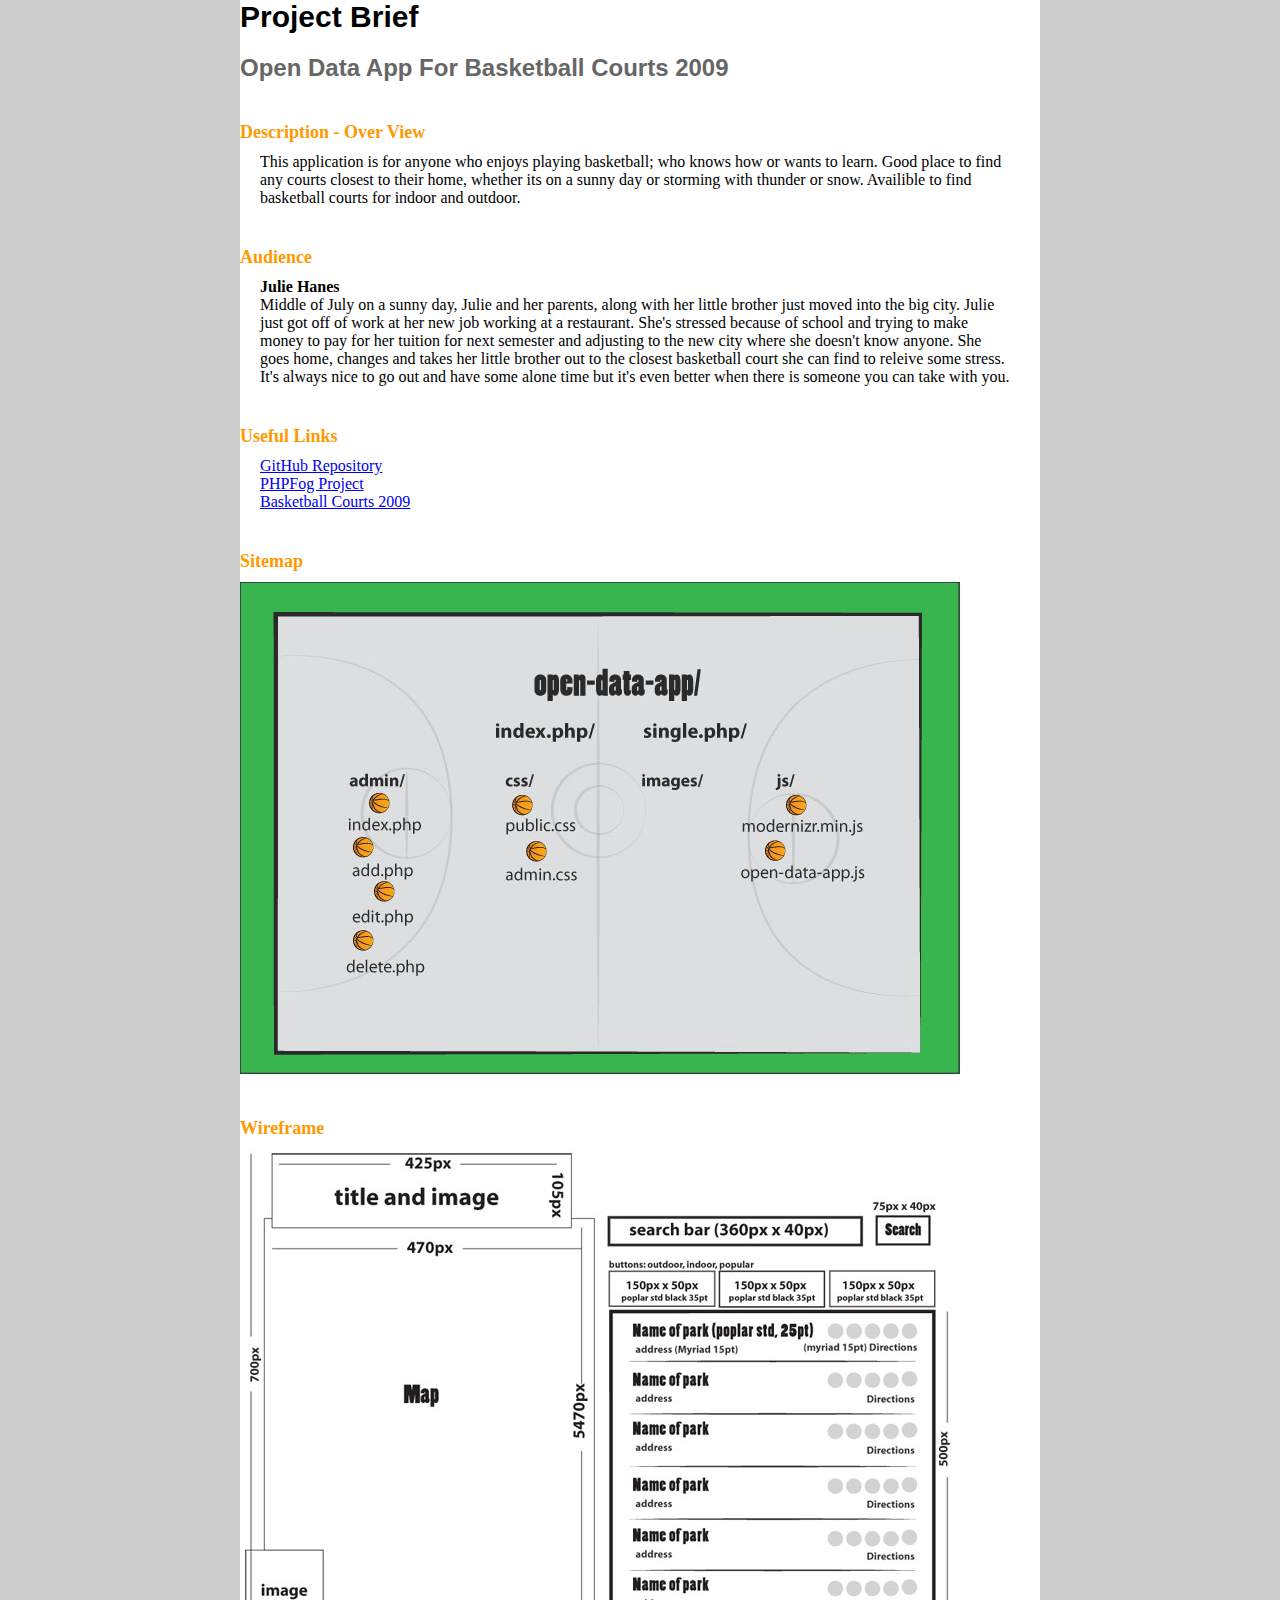
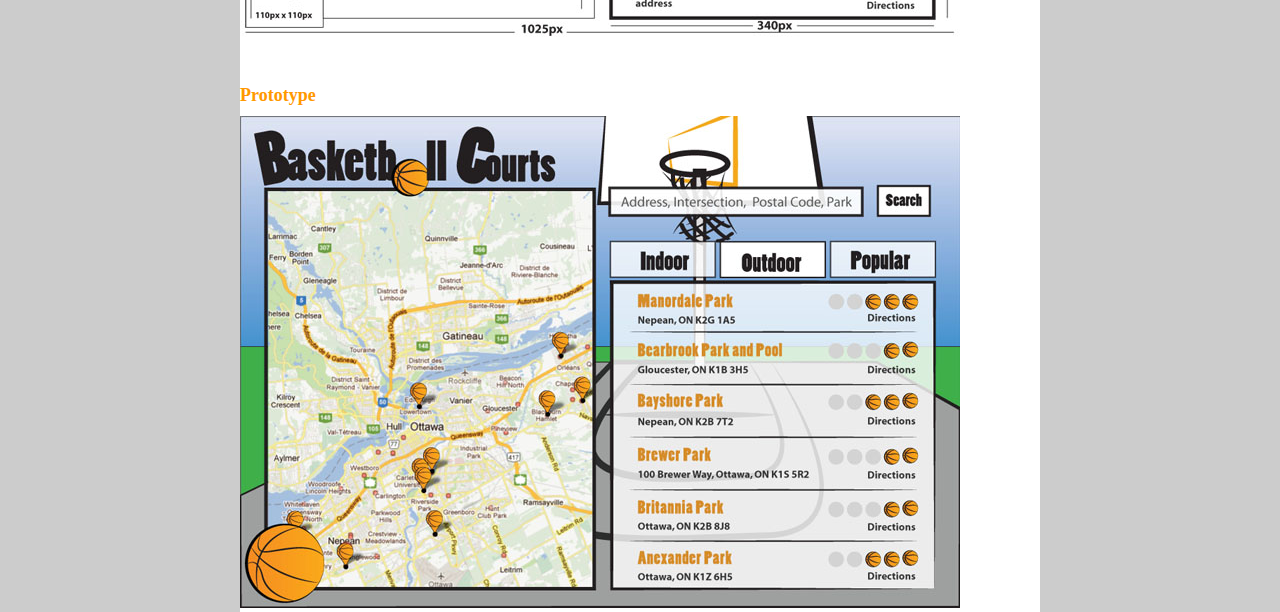
==== index.html @ 9c3ee2c3 "submitted" ====
<!DOCTYPE HTML>
<html>
<head>
<meta charset="utf-8">
<title>Project Brief: Open-Data-App</title>
	<link href="css/general.css" rel="stylesheet">
</head>

<body>
	<article>
		<h1>Project Brief</h1>
		<h2>Open Data App For Basketball Courts 2009</h2>

		<h3>Description - Over View</h3>
			<p>This application is for anyone who enjoys playing basketball; who knows how or wants to learn. Good place to find any courts closest to their home, whether its on a sunny day or 			storming with thunder or snow. Availible to find basketball courts for indoor and outdoor. </p>
            
            
		<h3>Audience</h3>
		<p><strong>Julie Hanes</strong></p>

		<p>Middle of July on a sunny day, Julie and her parents, along with her little brother just moved into the big city. Julie just got off of work at her new job working at a restaurant. 		She's stressed because of school and trying to make money to pay for her tuition for next semester and adjusting to the new city where she doesn't know anyone. She goes home, changes and takes her little brother out to the closest basketball court she can find to releive some stress. It's always nice to go out and have some alone time but it's even better when there is someone you can take with you.</p>

		<h3>Useful Links</h3>
			<p><a href="https://github.com/jielyh/open-data-app">GitHub Repository</a></p>
			<p><a href="http://jielyh1.phpfogapp.com/">PHPFog Project</a></p>
			<p><a href="http://ottawa.ca/online_services/opendata/info/basketball_courts_en.html">Basketball Courts 2009</a></p>

		<h3>Sitemap</h3>
            <img src="images/sitemap.jpg" alt="sitemap">
            <h3>Wireframe</h3>
            <img src="images/wireframe.jpg" alt="wireframe">
            <h3>Prototype</h3>
            <img src="images/prototype.jpg" alt="prototype">

	</article>

</body>
</html>
---- css/general.css ----
@charset "utf-8";
/* CSS Document */

html {
	margin:0 auto;
	background-color:#CCC;
	background-size:100%;
	
}

body{
	margin:0 auto;
	padding:0;
	width:800px;

	
	background-color:#FFF;	
}



h1 { 
	margin: 0 auto;
	padding: 0;
	font-family:Arial, Helvetica, sans-serif;
	font-size: 30px;
}

h2 { 
	padding: 0;
	font-family:Arial, Helvetica, sans-serif;
	color:#666;
}

h3{
	margin: 40px 0 10px 0;
	padding: 0;
	color:#F90;	
	font-size:18px;
}

p {
	margin: 0 0 0 20px;
	padding: 0;
	width:750px;
}

div {
	color: #666;
	font-size: 14px;
	padding: 0 0 0 20px ;
	margin: 0;
}
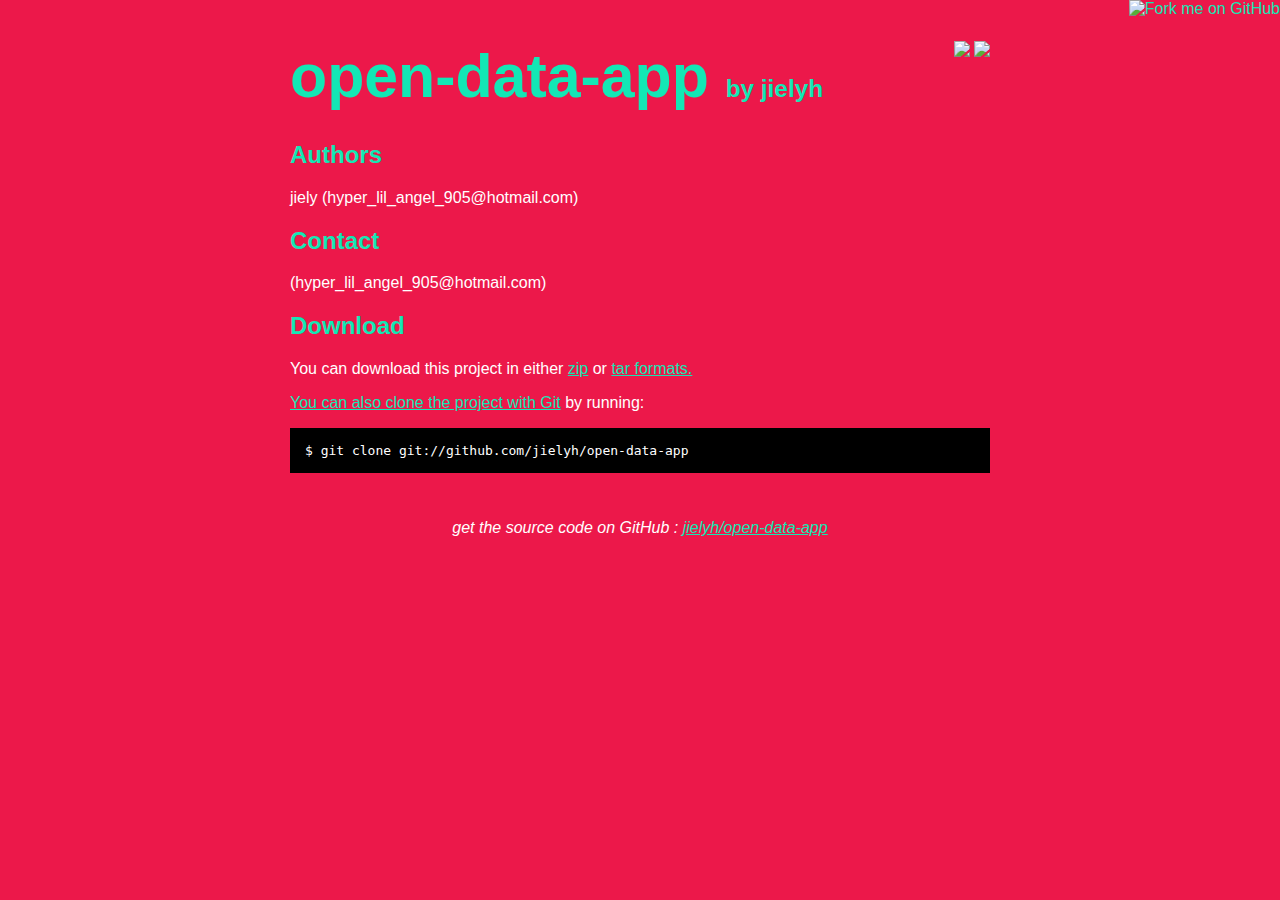
==== commit cf195690: "Created gh-pages branch via GitHub" ====
--- a/index.html
+++ b/index.html
@@ -1,38 +1,90 @@
-<!DOCTYPE HTML>
+<!DOCTYPE html>
 <html>
 <head>
-<meta charset="utf-8">
-<title>Project Brief: Open-Data-App</title>
-	<link href="css/general.css" rel="stylesheet">
+  <meta charset='utf-8'>
+
+  <title>jielyh/open-data-app @ GitHub</title>
+
+  <style type="text/css">
+    body {
+      margin-top: 1.0em;
+      background-color: #ec184a;
+      font-family: Helvetica, Arial, FreeSans, san-serif;
+      color: #ffffff;
+    }
+    #container {
+      margin: 0 auto;
+      width: 700px;
+    }
+    h1 { font-size: 3.8em; color: #13e7b5; margin-bottom: 3px; }
+    h1 .small { font-size: 0.4em; }
+    h1 a { text-decoration: none }
+    h2 { font-size: 1.5em; color: #13e7b5; }
+    h3 { text-align: center; color: #13e7b5; }
+    a { color: #13e7b5; }
+    .description { font-size: 1.2em; margin-bottom: 30px; margin-top: 30px; font-style: italic;}
+    .download { float: right; }
+    pre { background: #000; color: #fff; padding: 15px;}
+    hr { border: 0; width: 80%; border-bottom: 1px solid #aaa}
+    .footer { text-align:center; padding-top:30px; font-style: italic; }
+  </style>
 </head>
 
 <body>
-	<article>
-		<h1>Project Brief</h1>
-		<h2>Open Data App For Basketball Courts 2009</h2>
+  <a href="https://github.com/jielyh/open-data-app"><img style="position: absolute; top: 0; right: 0; border: 0;" src="http://s3.amazonaws.com/github/ribbons/forkme_right_darkblue_121621.png" alt="Fork me on GitHub" /></a>
 
-		<h3>Description - Over View</h3>
-			<p>This application is for anyone who enjoys playing basketball; who knows how or wants to learn. Good place to find any courts closest to their home, whether its on a sunny day or 			storming with thunder or snow. Availible to find basketball courts for indoor and outdoor. </p>
-            
-            
-		<h3>Audience</h3>
-		<p><strong>Julie Hanes</strong></p>
+  <div id="container">
 
-		<p>Middle of July on a sunny day, Julie and her parents, along with her little brother just moved into the big city. Julie just got off of work at her new job working at a restaurant. 		She's stressed because of school and trying to make money to pay for her tuition for next semester and adjusting to the new city where she doesn't know anyone. She goes home, changes and takes her little brother out to the closest basketball court she can find to releive some stress. It's always nice to go out and have some alone time but it's even better when there is someone you can take with you.</p>
+    <div class="download">
+      <a href="https://github.com/jielyh/open-data-app/zipball/master">
+        <img border="0" width="90" src="https://github.com/images/modules/download/zip.png"></a>
+      <a href="https://github.com/jielyh/open-data-app/tarball/master">
+        <img border="0" width="90" src="https://github.com/images/modules/download/tar.png"></a>
+    </div>
 
-		<h3>Useful Links</h3>
-			<p><a href="https://github.com/jielyh/open-data-app">GitHub Repository</a></p>
-			<p><a href="http://jielyh1.phpfogapp.com/">PHPFog Project</a></p>
-			<p><a href="http://ottawa.ca/online_services/opendata/info/basketball_courts_en.html">Basketball Courts 2009</a></p>
+    <h1><a href="https://github.com/jielyh/open-data-app">open-data-app</a>
+      <span class="small">by <a href="https://github.com/jielyh">jielyh</a></span></h1>
 
-		<h3>Sitemap</h3>
-            <img src="images/sitemap.jpg" alt="sitemap">
-            <h3>Wireframe</h3>
-            <img src="images/wireframe.jpg" alt="wireframe">
-            <h3>Prototype</h3>
-            <img src="images/prototype.jpg" alt="prototype">
+    <div class="description">
+      
+    </div>
 
-	</article>
+    
+
+    
+
+    
+
+    
+
+    
+      <h2>Authors</h2>
+      <p>jiely (hyper_lil_angel_905@hotmail.com)+<br/>      </p>
+    
+
+    
+      <h2>Contact</h2>
+      <p> (hyper_lil_angel_905@hotmail.com)+<br/>      </p>
+    
+
+    <h2>Download</h2>
+    <p>
+      You can download this project in either
+      <a href="https://github.com/jielyh/open-data-app/zipball/master">zip</a> or
+      <a href="https://github.com/jielyh/open-data-app/tarball/master">tar formats.
+    </p>
+    <p>You can also clone the project with <a href="http://git-scm.com">Git</a>
+      by running:
+      <pre>$ git clone git://github.com/jielyh/open-data-app</pre>
+    </p>
+
+    <div class="footer">
+      get the source code on GitHub : <a href="https://github.com/jielyh/open-data-app">jielyh/open-data-app</a>
+    </div>
+
+  </div>
 
 </body>
 </html>
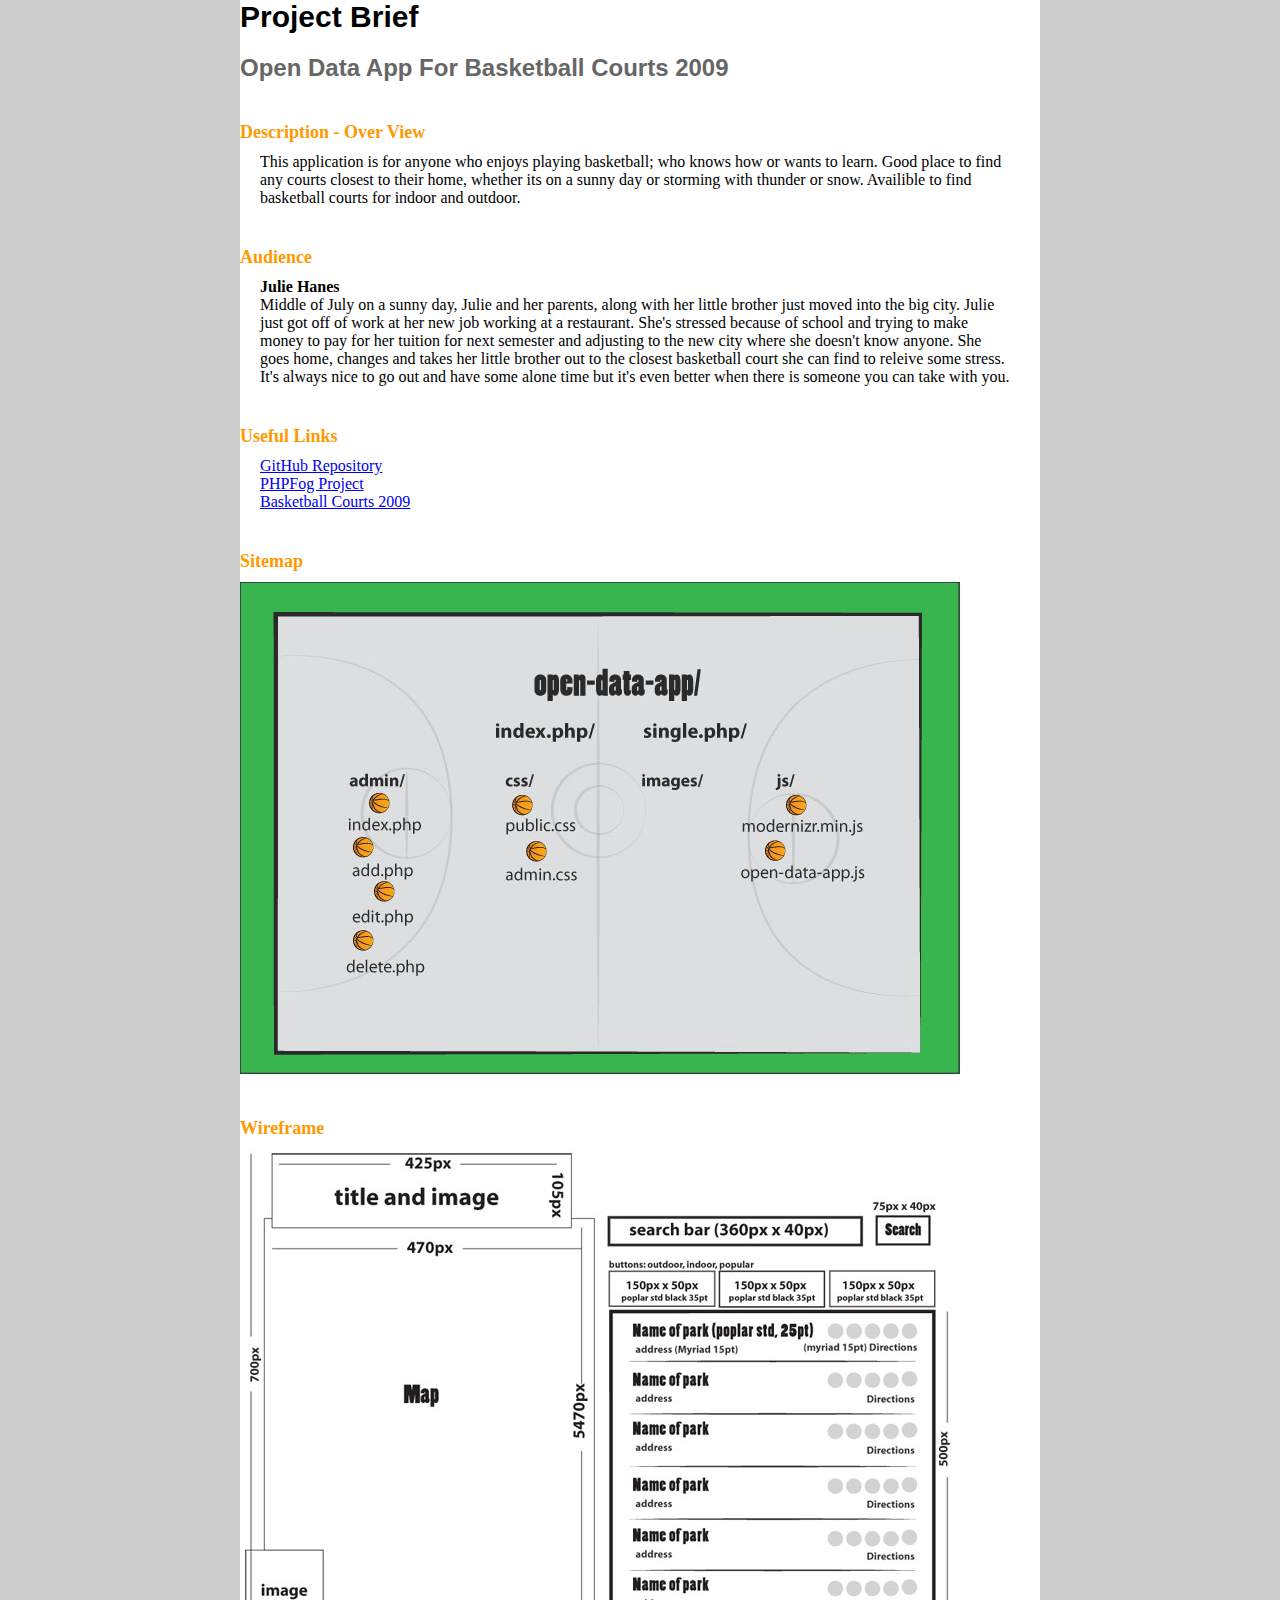
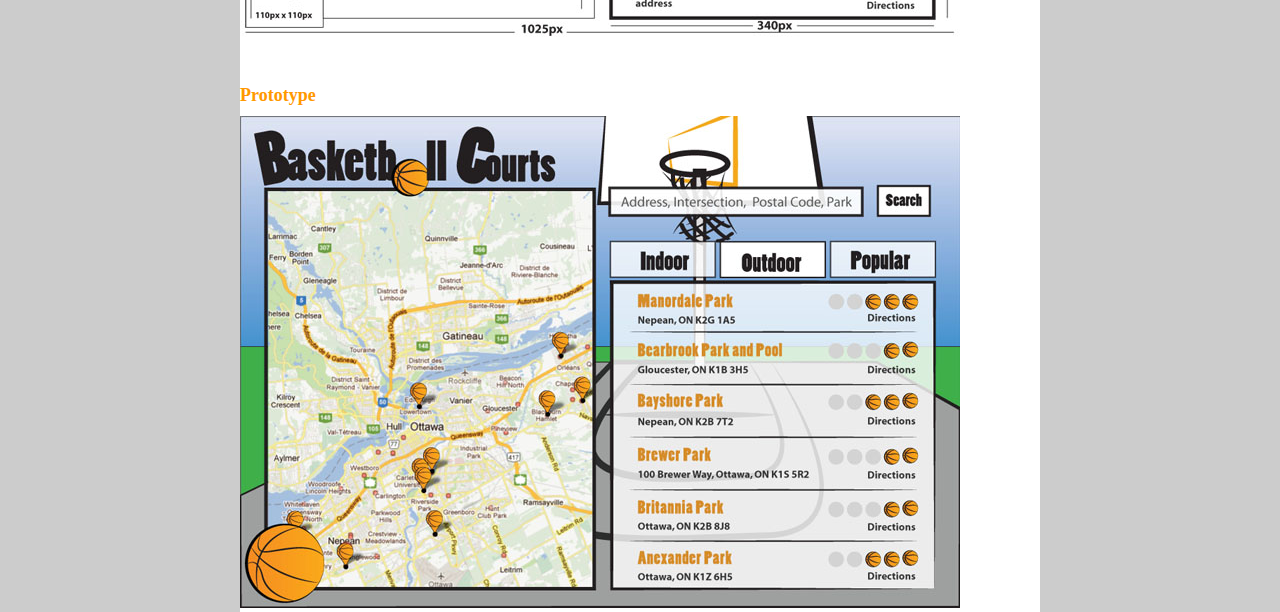
==== commit 1af85bcf: "uploaded project brief" ====
--- a/index.html
+++ b/index.html
@@ -1,90 +1,38 @@
-<!DOCTYPE html>
-<html>
-<head>
-  <meta charset='utf-8'>
-
-  <title>jielyh/open-data-app @ GitHub</title>
-
-  <style type="text/css">
-    body {
-      margin-top: 1.0em;
-      background-color: #ec184a;
-      font-family: Helvetica, Arial, FreeSans, san-serif;
-      color: #ffffff;
-    }
-    #container {
-      margin: 0 auto;
-      width: 700px;
-    }
-    h1 { font-size: 3.8em; color: #13e7b5; margin-bottom: 3px; }
-    h1 .small { font-size: 0.4em; }
-    h1 a { text-decoration: none }
-    h2 { font-size: 1.5em; color: #13e7b5; }
-    h3 { text-align: center; color: #13e7b5; }
-    a { color: #13e7b5; }
-    .description { font-size: 1.2em; margin-bottom: 30px; margin-top: 30px; font-style: italic;}
-    .download { float: right; }
-    pre { background: #000; color: #fff; padding: 15px;}
-    hr { border: 0; width: 80%; border-bottom: 1px solid #aaa}
-    .footer { text-align:center; padding-top:30px; font-style: italic; }
-  </style>
-</head>
-
-<body>
-  <a href="https://github.com/jielyh/open-data-app"><img style="position: absolute; top: 0; right: 0; border: 0;" src="http://s3.amazonaws.com/github/ribbons/forkme_right_darkblue_121621.png" alt="Fork me on GitHub" /></a>
-
-  <div id="container">
-
-    <div class="download">
-      <a href="https://github.com/jielyh/open-data-app/zipball/master">
-        <img border="0" width="90" src="https://github.com/images/modules/download/zip.png"></a>
-      <a href="https://github.com/jielyh/open-data-app/tarball/master">
-        <img border="0" width="90" src="https://github.com/images/modules/download/tar.png"></a>
-    </div>
-
-    <h1><a href="https://github.com/jielyh/open-data-app">open-data-app</a>
-      <span class="small">by <a href="https://github.com/jielyh">jielyh</a></span></h1>
-
-    <div class="description">
-      
-    </div>
-
-    
-
-    
-
-    
-
-    
-
-    
-      <h2>Authors</h2>
-      <p>jiely (hyper_lil_angel_905@hotmail.com)-<br/>      </p>
-    
-
-    
-      <h2>Contact</h2>
-      <p> (hyper_lil_angel_905@hotmail.com)-<br/>      </p>
-    
-
-    <h2>Download</h2>
-    <p>
-      You can download this project in either
-      <a href="https://github.com/jielyh/open-data-app/zipball/master">zip</a> or
-      <a href="https://github.com/jielyh/open-data-app/tarball/master">tar formats.
-    </p>
-    <p>You can also clone the project with <a href="http://git-scm.com">Git</a>
-      by running:
-      <pre>$ git clone git://github.com/jielyh/open-data-app</pre>
-    </p>
-
-    <div class="footer">
-      get the source code on GitHub : <a href="https://github.com/jielyh/open-data-app">jielyh/open-data-app</a>
-    </div>
-
-  </div>
-
-</body>
-</html>
+<!DOCTYPE HTML>
+<html>
+<head>
+<meta charset="utf-8">
+<title>Project Brief: Open-Data-App</title>
+	<link href="css/general.css" rel="stylesheet">
+</head>
+
+<body>
+	<article>
+		<h1>Project Brief</h1>
+		<h2>Open Data App For Basketball Courts 2009</h2>
+
+		<h3>Description - Over View</h3>
+			<p>This application is for anyone who enjoys playing basketball; who knows how or wants to learn. Good place to find any courts closest to their home, whether its on a sunny day or 			storming with thunder or snow. Availible to find basketball courts for indoor and outdoor. </p>
+            
+            
+		<h3>Audience</h3>
+		<p><strong>Julie Hanes</strong></p>
+
+		<p>Middle of July on a sunny day, Julie and her parents, along with her little brother just moved into the big city. Julie just got off of work at her new job working at a restaurant. 		She's stressed because of school and trying to make money to pay for her tuition for next semester and adjusting to the new city where she doesn't know anyone. She goes home, changes and takes her little brother out to the closest basketball court she can find to releive some stress. It's always nice to go out and have some alone time but it's even better when there is someone you can take with you.</p>
+
+		<h3>Useful Links</h3>
+			<p><a href="https://github.com/jielyh/open-data-app">GitHub Repository</a></p>
+			<p><a href="http://jielyh1.phpfogapp.com/">PHPFog Project</a></p>
+			<p><a href="http://ottawa.ca/online_services/opendata/info/basketball_courts_en.html">Basketball Courts 2009</a></p>
+
+		<h3>Sitemap</h3>
+            <img src="images/sitemap.jpg" alt="sitemap">
+            <h3>Wireframe</h3>
+            <img src="images/wireframe.jpg" alt="wireframe">
+            <h3>Prototype</h3>
+            <img src="images/prototype.jpg" alt="prototype">
+
+	</article>
+
+</body>
+</html>
--- a/css/general.css
+++ b/css/general.css
@@ -0,0 +1,54 @@
+@charset "utf-8";
+/* CSS Document */
+
+html {
+	margin:0 auto;
+	background-color:#CCC;
+	background-size:100%;
+	
+}
+
+body{
+	margin:0 auto;
+	padding:0;
+	width:800px;
+
+	
+	background-color:#FFF;	
+}
+
+
+
+h1 { 
+	margin: 0 auto;
+	padding: 0;
+	font-family:Arial, Helvetica, sans-serif;
+	font-size: 30px;
+}
+
+h2 { 
+	padding: 0;
+	font-family:Arial, Helvetica, sans-serif;
+	color:#666;
+}
+
+h3{
+	margin: 40px 0 10px 0;
+	padding: 0;
+	color:#F90;	
+	font-size:18px;
+}
+
+p {
+	margin: 0 0 0 20px;
+	padding: 0;
+	width:750px;
+}
+
+div {
+	color: #666;
+	font-size: 14px;
+	padding: 0 0 0 20px ;
+	margin: 0;
+}
+
